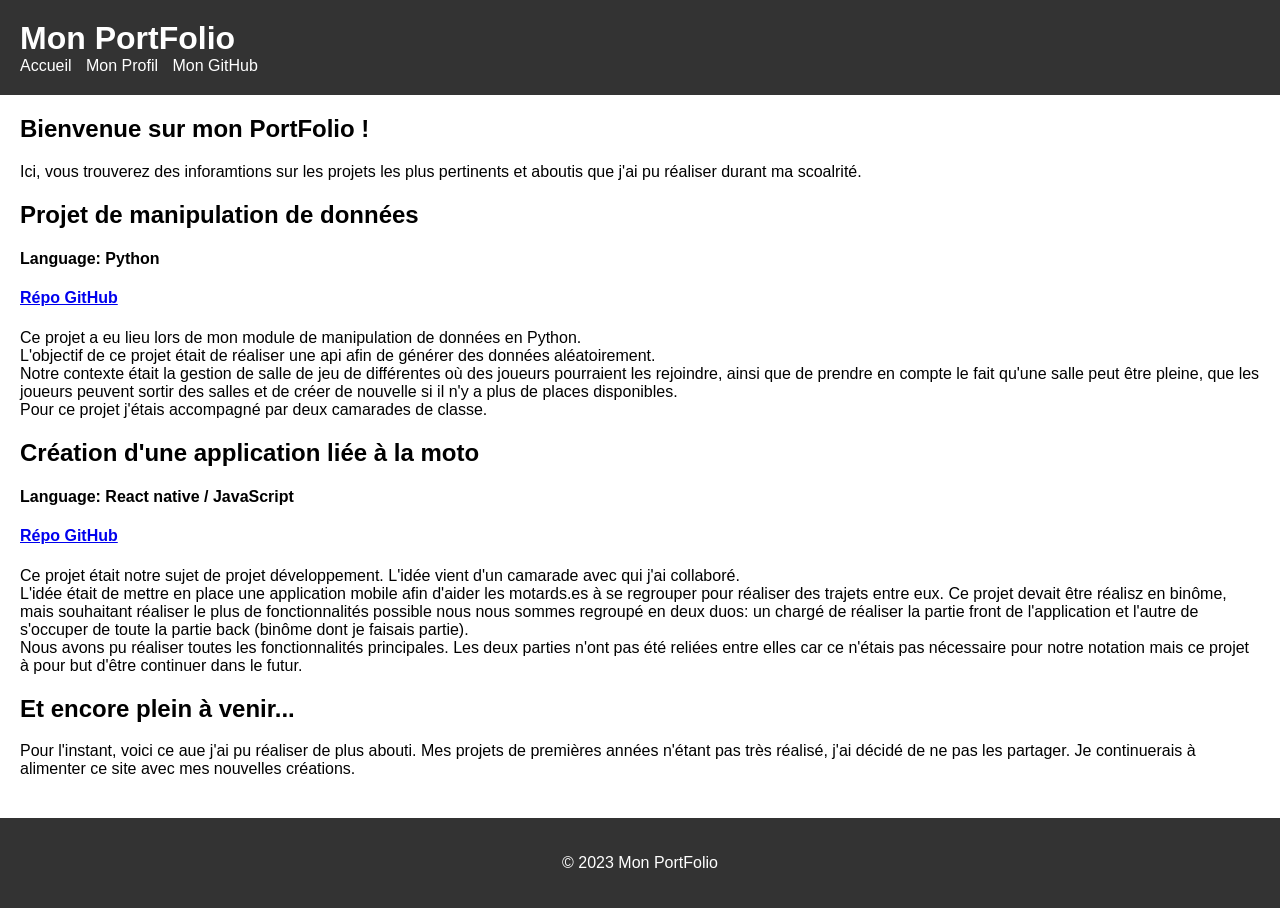
==== index.html @ 1859ca51 "change home to index" ====
<!DOCTYPE html>
<html>
  <head>
    <meta charset="utf-8">
    <title>Mon PortFolio</title>
    <link rel="stylesheet" type="text/css" href="../css/home.css">
  </head>
  <body>
    <header>
      <h1>Mon PortFolio</h1>
      <nav>
        <li><a href="/">Accueil</a></li>
        <li><a href="/profile">Mon Profil</a></li>
          <li><a href="https://github.com/Gleadn" target="_blank">Mon GitHub</a></li>
        </ul>
      </nav>
    </header>
    <main>
      <section>
        <h2>Bienvenue sur mon PortFolio !</h2>
        <p>Ici, vous trouverez des inforamtions sur les projets les plus pertinents et aboutis que j'ai pu réaliser durant ma scoalrité.</p>
      </section>

      <section>
        <h2>Projet de manipulation de données</h2>
        <h4>Language: Python</h4>
        <h4><a href="https://github.com/Gleadn/Projet_Fin_Module_Python" target="_blank">Répo GitHub</a></h4>
        <p>
          Ce projet a eu lieu lors de mon module de manipulation de données en Python.<br>
          L'objectif de ce projet était de réaliser une api afin de générer des données aléatoirement.<br>
          Notre contexte était la gestion de salle de jeu de différentes où des joueurs pourraient les rejoindre,
          ainsi que de prendre en compte le fait qu'une salle peut être pleine, que les joueurs peuvent sortir des salles
          et de créer de nouvelle si il n'y a plus de places disponibles.<br>
          Pour ce projet j'étais accompagné par deux camarades de classe.
        </p>
      </section>

      <section>
        <h2>Création d'une application liée à la moto</h2>
        <h4>Language: React native / JavaScript</h4>
        <h4><a href="https://github.com/Spikesito/WeRide" target="_blank">Répo GitHub</a></h4>
        <p>
          Ce projet était notre sujet de projet développement. L'idée vient d'un camarade avec qui j'ai collaboré.<br>
          L'idée était de mettre en place une application mobile afin d'aider les motards.es à se regrouper pour réaliser des
          trajets entre eux. Ce projet devait être réalisz en binôme, mais souhaitant réaliser le plus de fonctionnalités possible
          nous nous sommes regroupé en deux duos: un chargé de réaliser la partie front de l'application et l'autre de s'occuper
          de toute la partie back (binôme dont je faisais partie).<br>
          Nous avons pu réaliser toutes les fonctionnalités principales. Les deux parties n'ont pas été reliées entre elles car
          ce n'étais pas nécessaire pour notre notation mais ce projet à pour but d'être continuer dans le futur.
        </p>
      </section>

      <section>
        <h2>Et encore plein à venir...</h2>
        <p>
          Pour l'instant, voici ce aue j'ai pu réaliser de plus abouti. Mes projets de premières années n'étant pas très réalisé,
          j'ai décidé de ne pas les partager. Je continuerais à alimenter ce site avec mes nouvelles créations.
        </p>
      </section>
    </main>
    <footer>
      <p>&copy; 2023 Mon PortFolio</p>
    </footer>
  </body>
</html>
---- css/home.css ----
body {
  font-family: Arial, sans-serif;
  margin: 0;
  padding: 0;
}

header {
  background-color: #333;
  color: #fff;
  padding: 20px;
  height: fit-content;
}

header h1 {
  margin: 0;
}

nav ul {
  list-style: none;
  margin: 0;
  padding: 0;
}

nav li {
  display: inline-block;
  margin-right: 10px;
}

nav a {
  color: #fff;
  text-decoration: none;
}

main {
  padding: 20px;
  position: relative;
}

section {
  margin-bottom: 20px;
}

section h2 {
  padding: 15;
  margin-top: 0;
}

button {
  background-color: #333;
  border: none;
  color: #fff;
  padding: 10px 20px;
  cursor: pointer;
}

footer {
  background-color: #333;
  color: #fff;
  padding: 20px;
  text-align: center;
  bottom: 0;
  left: 0;
  right: 0;
  margin-top: 20;
}
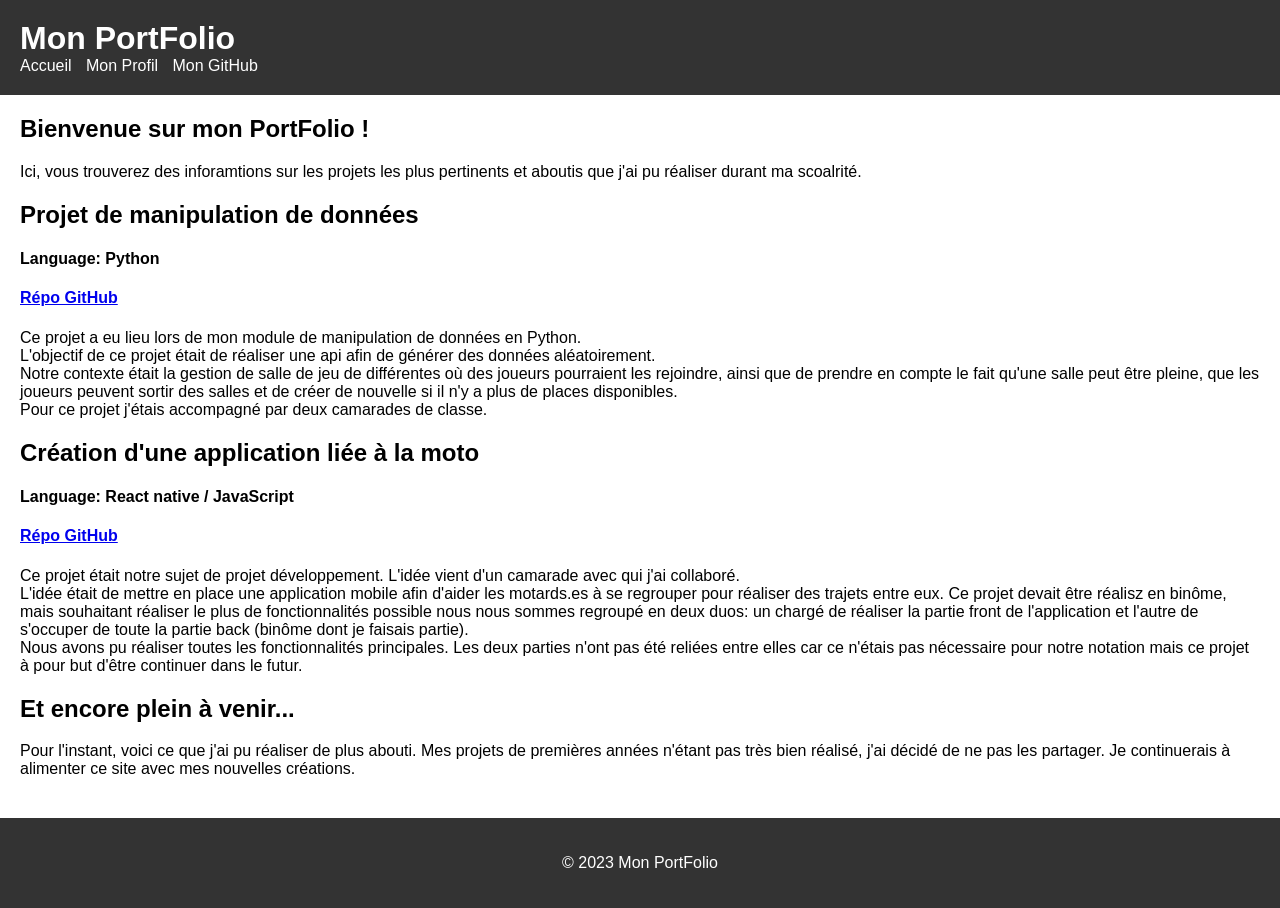
==== commit a3abe953: "rectification orthographe" ====
--- a/index.html
+++ b/index.html
@@ -3,7 +3,7 @@
   <head>
     <meta charset="utf-8">
     <title>Mon PortFolio</title>
-    <link rel="stylesheet" type="text/css" href="../css/home.css">
+    <link rel="stylesheet" type="text/css" href="./css/home.css">
   </head>
   <body>
     <header>
@@ -53,7 +53,7 @@
       <section>
         <h2>Et encore plein à venir...</h2>
         <p>
-          Pour l'instant, voici ce aue j'ai pu réaliser de plus abouti. Mes projets de premières années n'étant pas très réalisé,
+          Pour l'instant, voici ce que j'ai pu réaliser de plus abouti. Mes projets de premières années n'étant pas très bien réalisé,
           j'ai décidé de ne pas les partager. Je continuerais à alimenter ce site avec mes nouvelles créations.
         </p>
       </section>
